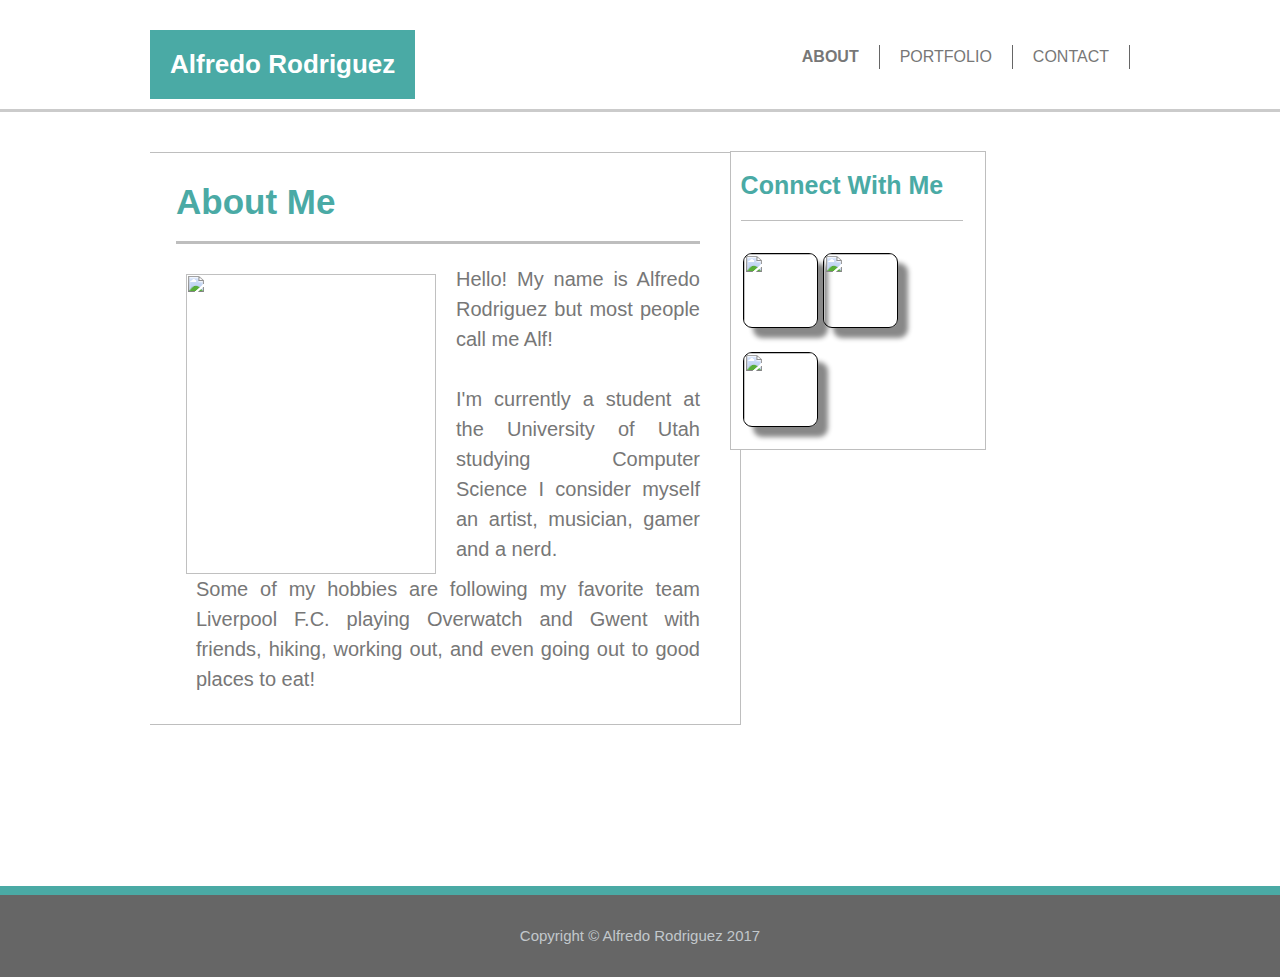
==== index.html @ 09cdbdd3 "Final Revision" ====
<!--
    Alfredo Rodriguez
    Date:
 -->

<!DOCTYPE html>
<html lang="en">
<head>
    <meta charset="UTF-8">
    <meta name="viewport" content="width=device=width,initial-scale=1, maximum-scale=1">
    <meta name="author" content="Alfredo Rodriguez">
    <title>Alfredo Rodriguez | About</title>

    <!--Scripts-->
    <!-- Latest compiled and minified CSS -->
    <link rel="stylesheet" href="https://maxcdn.bootstrapcdn.com/bootstrap/3.3.7/css/bootstrap.min.css"
          integrity="sha384-BVYiiSIFeK1dGmJRAkycuHAHRg32OmUcww7on3RYdg4Va+PmSTsz/K68vbdEjh4u" crossorigin="anonymous">

    <link rel="stylesheet" type="text/css" href="assets/css/reset.css">
    <link rel="stylesheet" type="text/css" href="assets/css/style.css">
</head>

<body>

<!--Navbar-->

<header>

    <nav id="mainNav" class="navbar navbar-default navbar-fixed-top navbar-custom affix-top">

        <div class="container-fluid">

            <div id="brandName">

                <h1> Alfredo Rodriguez </h1>

            </div>

            <ul>
                <li class="current"><a href="index.html">About</a></li>
                <li><a href="portfolio.html">Portfolio</a></li>
                <li><a href="contact.html">Contact</a></li>
            </ul>

        </div>

    </nav>

</header>


<div class="container-fluid">

    <div class="row">

        <div class="col-md-6" id="aboutMeBox">


            <h1>
                About Me
            </h1>


            <hr>

            <img src="assets/images/mePic.jpg" id="pic">

            <p> Hello! My name is Alfredo Rodriguez but most people call me Alf! <br><br>
                I'm currently a student at the University of Utah studying Computer Science
                I consider myself an artist, musician, gamer and a nerd.
            </p>

            <p> Some of my hobbies are following my favorite team Liverpool F.C.
                playing Overwatch and Gwent with friends, hiking, working out,
                and even going out to good places to eat!
            </p>

        </div>

    </div>

    <div class="row">

        <div class="col-sm-3" id="sidebar">

            <h1>Connect With Me</h1>

            <hr>

            <div class="links">
                <a href="https://github.com/alrod909" target="_blank"> <img
                        src="assets/images/github-logo.png"></a>

            </div>

            <div class="links">

                <a href="https://www.linkedin.com/in/alfredo-wiesner-5aa334a3/" target="_blank"> <img
                        src="assets/images/linkedin.png"></a>

            </div>

            <div class="links">

                <a href="https://stackoverflow.com/users/7982074/alfredo-rodriguez" target="_blank"> <img
                        src="assets/images/stackoverflow.png"></a>
            </div>


        </div>

    </div>


</div>


<footer class="text-center">

    <div class="footer-below">
        <div class="container-fluid">
            <div class="row">
                <div class="col-lg-12">
                    Copyright © Alfredo Rodriguez 2017
                </div>
            </div>
        </div>
    </div>

</footer>


</body>
</html>
---- assets/css/style.css ----
/*
    Global Page Settings
 */
body {
    font: 15px/1.5 Arial, Helvetica, sans-serif;
    padding: 0;
    margin: 0;
    background: url('../images/dark-triangles.png');

}

/*
    Global Changes
 */
.container-fluid {
    width: 980px;
    margin: 0 auto;
    overflow: hidden;


    padding-left: 0;
    padding-right: 0;
}

ul {
    margin: 0;
    padding: 0;
}

/*
    Header
 */

#mainNav {
    background: white;

    padding-top: 10px;
    min-height: 70px;

    border-bottom: #cbcbcb 3px solid;

    position: fixed;
    width: 100%;

    margin-bottom: 40px;

    z-index: 5;
}

#mainNav a {
    color: #777777;
    text-decoration: none;
    text-transform: uppercase;
    font-size: 16px;
}

#mainNav li {

    float: left;
    display: inline;
    padding: 0 20px 0 20px;

    border-right: #666666 1px solid;
}

#mainNav #brandName {
    float: left;
    margin-left: auto;

}

#mainNav #brandName h1 {
    color: white;
    font-weight: bold;
    font-size: 26px;

    background: #4aaaa5;

    padding: 20px;
}

#mainNav ul
{
    float: right;
    margin-top: 35px;
}

#mainNav .current, #mainNav a:hover {
    color: #666666;
    font-weight: bold;
}

/*
    Main Section
 */

/*
    Sidebar Box and Links
 */
#sidebar {
    float: right;
    position: absolute;
    width: 20%;
    height: auto;

    padding: 10px;
    background: white;

    border: #bebebe 1px solid;

    top: 151px;
    right: 23%;

    margin-top: auto;
    margin-right: auto;
}



#sidebar h1 {
    margin-top: 10px;
    margin-bottom: 10px;

    color: #4aaaa5;
    text-align: left;
    font-size: 25px;
    font-weight: bold;
}

#sidebar .links {
    float: left;
    text-align: center;
    padding: 2px;
    width: 30%;

    margin: 10px 10px 10px 0;
}

#sidebar .links img {
    width: 75px;
    height: 75px;

    box-shadow: 10px 10px 5px #888888;

    border-radius: 9px;
    border: 1px solid black;

}

#sidebar hr
{
    color: #bebebe;
    background: #bebebe;
    height: 1px;
    border: 0;

    margin-bottom: 20px;
    margin-left: 0;

    width: 95%;
}

/*
    About Me Box | ABOUT PAGE
 */

#aboutMeBox {
    float: left;
    position: relative;
    border: #bebebe 1px solid;

    margin-top: 15%;
    margin-bottom: 8%;


    width: 60%;
    height: auto;

    padding: 20px 40px 20px 40px;


    background: white;

    overflow: hidden;
}

#aboutMeBox #pic {

    float: left;
    text-align: left;
    width: 250px;
    height: 300px;

    margin-top: 10px;
    margin-left: 10px;
    margin-right: 20px;


}

#aboutMeBox h1 {
    margin-top: 10px;
    margin-bottom: 10px;

    color: #4aaaa5;
    text-align: left;
    font-size: 35px;
    font-weight: bold;
}

#aboutMeBox p {
    text-align: justify;
    font-size: 20px;
    color: #777777;

    margin-left: 20px;
}

#aboutMeBox #p1 {
    margin-bottom: 40px;
}


#aboutMeBox hr
{
    color: #bebebe;
    background: #bebebe;

    height: 3px;
    border: 0;
    margin-bottom: 20px;
}

/*
    Portfolio Box | PORTFOLIO PAGE
 */
#portfolioBox {
    float: left;
    position: relative;
    border: #bebebe 1px solid;

    margin-top: 15%;
    margin-bottom: 0;

    width: 60%;
    height: auto;

    padding: 30px;
    background: white;

    overflow: hidden;
}

#portfolioBox h1 {
    margin-top: 10px;
    margin-bottom: 10px;

    color: #4aaaa5;
    text-align: left;
    font-size: 35px;
    font-weight: bold;
}

#portfolioBox hr
{
    color: #bebebe;
    background: #bebebe;
    height: 3px;
    border: 0;
    margin-bottom: 20px;
}

.portfolioPics img
{
    width: 100%;
    height: 100%;

    position: relative;
}

.portfolioPics
{
    float: left;
    text-align: center;
    padding: 2px;

    width: 40%;

    margin: 20px 15px 20px 35px;
}

.portfolioPics h3 {

    position: static;
    bottom: 10px;

    width: 100%;
    padding: 15px;
    margin-bottom: 0;

    font-weight: Bold;
    font-size: 20px;
    line-height: 30px;
    color: #fff;


    text-align: center;
    background: #4aaaa5;
    border-bottom: 0;
}

/*
    Contact Box | CONTACT PAGE
 */
#contactForm {
    float: left;
    border: #bebebe 1px solid;

    margin-top: 15%;
    margin-bottom: 0;

    width: 60%;
    height: auto;

    padding: 40px;
    background: white;

    overflow:auto;
}


#contactForm h1 {
    margin-top: 10px;
    margin-bottom: 10px;

    color: #4aaaa5;
    text-align: left;
    font-size: 35px;
    font-weight: bold;
}

#contactForm hr
{
    color: #bebebe;
    background: #bebebe;
    height: 3px;
    border: 0;
    margin-bottom: 20px;
}

#contactForm h2 {
    color: #777777;
    font-size: 20px;

    margin-top: 20px;
    margin-bottom: 20px;
}

#contactForm input {
    padding: 3px;

    height: 30px;
    width: 100%;

    border: #d4dade 1px solid;

    color: #777777;
    font-size: 16px;
}

#contactForm textarea
{
    height: 350px;
    width: 100%;
    margin-bottom: 15px;

    border: #d4dade 1px solid;

    resize: both;

    text-align: left;
    font-size: 16px;
    color: #777777;
}

/*
    Placeholder Font Style

    This code is pretty awesome because
    it's used for every different browser
 */
::-webkit-input-placeholder { /* Chrome/Opera/Safari */
    color: #c2c8cc;
    font-size: 16px;
}

::-moz-placeholder { /* Firefox 19+ */
    color: #c2c8cc;
    font-size: 16px;
}

:-ms-input-placeholder { /* IE 10+ */
    color: #c2c8cc;
    font-size: 16px;
}

:-moz-placeholder { /* Firefox 18- */
    color: #c2c8cc;
    font-size: 16px;
}

/*
    Button Settings
 */
#contactForm .button_1
{
    background: #4aaaa5;
    border: 0;
    padding-left: 20px;
    padding-right: 20px;

    height: 50px;
    width: 30%;

    color: white;
    font-size: 20px;
    font-weight: bold;

}



/*
    Footer
 */
footer {
    background: #666666;
    padding: 30px;

    position: relative;
    bottom: 0;
    width: 100%;

    margin-top: 80px;

    color: #c2c8cc;
    text-align: center;

    border-top: #4aaaa5 9px solid;
}


@media screen and (max-width: 768px){

    .container-fluid
    {
        width: 100%;
    }

    #mainNav
    {
        width: 100%;
    }

    #mainNav
    {
        float: left;
    }

    #mainNav #brandName {
        margin: auto;
    }

    #sidebar
    {
        float: left;
        position: relative;
        width: 80%;
        height: auto;

        top: auto;

        left: 10%;
        right: 10%;

        margin-bottom: 10px;
        margin-top: 10px;
    }

    #aboutMeBox
    {
        position: relative;
        width: 80%;

        left: 10%;
        right: 10%;

        margin-bottom: 10px;
    }

    #aboutMeBox h1
    {
        font-size: 30px;
    }

    #aboutMeBox #pic
    {
        width: 200px;
        height: 250px;
    }

    #aboutMeBox #p1
    {
        font-size: 18px;
    }

    #aboutMeBox #p2
    {
        font-size: 18px;
    }

    #portfolioBox
    {
        position: relative;
        width: 80%;

        left: 10%;
        right: 10%;

        margin-bottom: 10px;
    }

    #contactForm
    {
        position: relative;
        width: 80%;

        left: 10%;
        right: 10%;

        margin-bottom: 10px;
    }

    footer
    {
        position: relative;
        width: 100%;
    }

}

@media screen and (max-width: 640px) {

    #mainNav #brandName
    {
        width: 100%;
        text-align: center;
    }

    #mainNav #brandName h1
    {
        font-size: 30px;
    }

    #mainNav
    {
        padding-top: 0;
    }

    #mainNav
    {
        width: 100%;
        margin-top: 0;
        margin-bottom: 30px;
    }

    #mainNav li {
        padding: 0 65px 0 60px;

        border: 0;
    }

    #mainNav ul
    {
        margin-top: 10px;
    }

    #aboutMeBox
    {
        margin-top: 25%;
    }

    #portfolioBox
    {
        margin-top: 25%;
    }

    .portfolioPics
    {
        width: 80%;
    }

    .portfolioPics h3
    {
        width: 100%;
    }

    #contactForm
    {
        margin-top: 25%;
    }

    #sidebar
    {
        margin-bottom: 0;
    }

    footer
    {
        margin-top: 45px;
    }
}
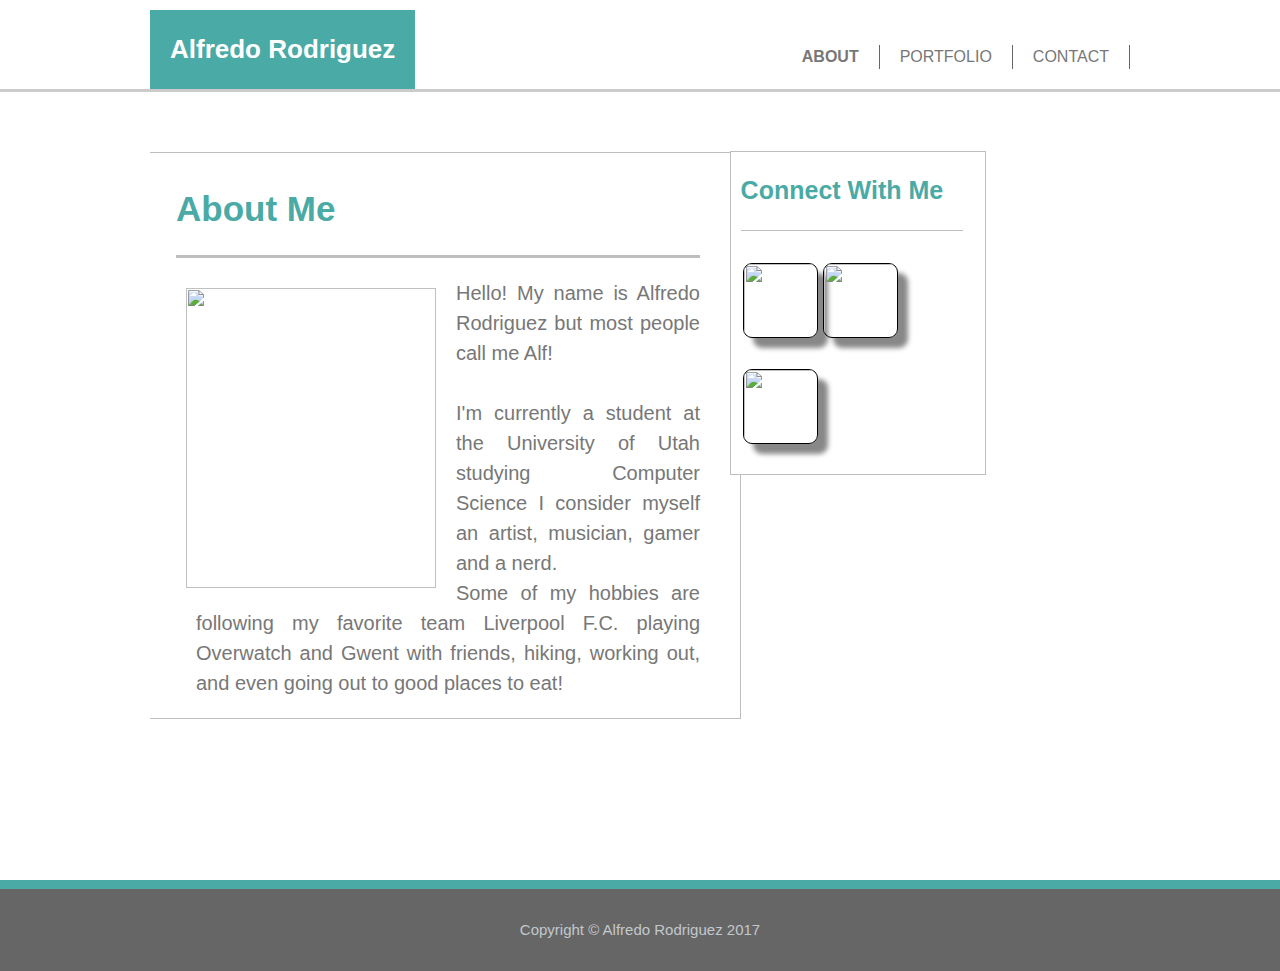
==== commit 004050d8: "Final Edits" ====
--- a/index.html
+++ b/index.html
@@ -1,7 +1,6 @@
-<!--
-    Alfredo Rodriguez
-    Date:
- -->
+<!--Author: Alfredo Rodriguez-->
+<!--File: HTML - contact.html-->
+<!--Date: 6/21/2017-->
 
 <!DOCTYPE html>
 <html lang="en">
--- a/assets/css/style.css
+++ b/assets/css/style.css
@@ -619,4 +619,35 @@
     {
         margin-top: 45px;
     }
+}
+
+/*
+    Animations
+ */
+
+/*
+    Makes the body of the web pages to slowly become noticeable after a couple of seconds
+ */
+
+.row {
+    -webkit-animation-name: opacityExample; /* Safari 4.0 - 8.0 */
+    -webkit-animation-duration: 4s; /* Safari 4.0 - 8.0 */
+    animation-name: opacityExample;
+    animation-duration: 4s;
+}
+
+/* Safari 4.0 - 8.0 */
+@-webkit-keyframes opacityExample {
+    0%   {opacity: 0.25;}
+    25%  {opacity: 0.50;}
+    50%  {opacity: 0.75;}
+    100% {opacity: 1.0;}
+}
+
+/* Standard syntax */
+@keyframes opacityExample {
+    0%   {opacity: 0.25;}
+    25%  {opacity: 0.50;}
+    50%  {opacity: 0.75;}
+    100% {opacity: 1.0;}
 }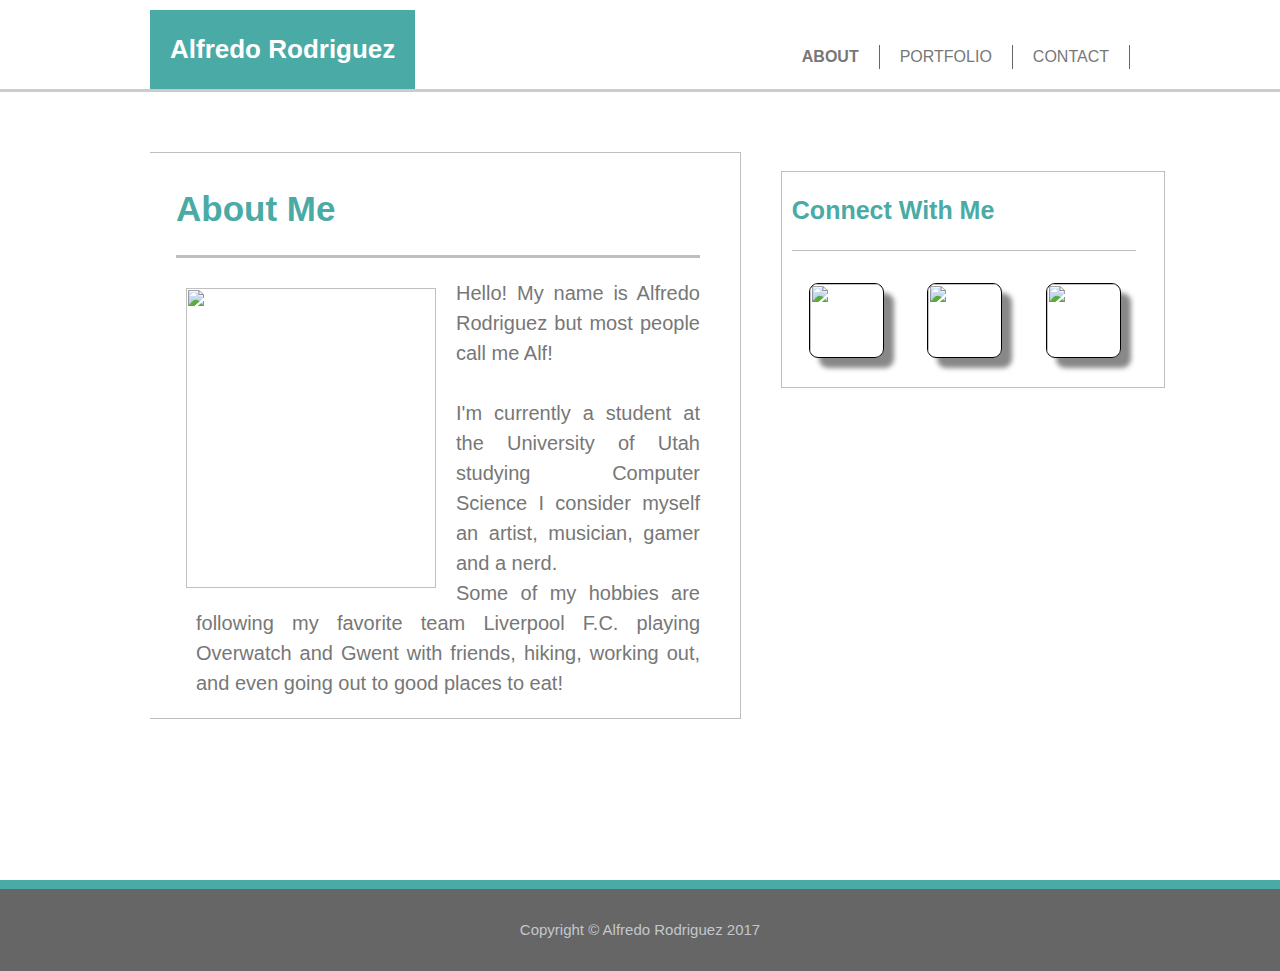
==== commit 0f0432cd: "Final-ish" ====
--- a/index.html
+++ b/index.html
@@ -1,133 +1,132 @@
-<!--Author: Alfredo Rodriguez-->
-<!--File: HTML - contact.html-->
-<!--Date: 6/21/2017-->
-
-<!DOCTYPE html>
-<html lang="en">
-<head>
-    <meta charset="UTF-8">
-    <meta name="viewport" content="width=device=width,initial-scale=1, maximum-scale=1">
-    <meta name="author" content="Alfredo Rodriguez">
-    <title>Alfredo Rodriguez | About</title>
-
-    <!--Scripts-->
-    <!-- Latest compiled and minified CSS -->
-    <link rel="stylesheet" href="https://maxcdn.bootstrapcdn.com/bootstrap/3.3.7/css/bootstrap.min.css"
-          integrity="sha384-BVYiiSIFeK1dGmJRAkycuHAHRg32OmUcww7on3RYdg4Va+PmSTsz/K68vbdEjh4u" crossorigin="anonymous">
-
-    <link rel="stylesheet" type="text/css" href="assets/css/reset.css">
-    <link rel="stylesheet" type="text/css" href="assets/css/style.css">
-</head>
-
-<body>
-
-<!--Navbar-->
-
-<header>
-
-    <nav id="mainNav" class="navbar navbar-default navbar-fixed-top navbar-custom affix-top">
-
-        <div class="container-fluid">
-
-            <div id="brandName">
-
-                <h1> Alfredo Rodriguez </h1>
-
-            </div>
-
-            <ul>
-                <li class="current"><a href="index.html">About</a></li>
-                <li><a href="portfolio.html">Portfolio</a></li>
-                <li><a href="contact.html">Contact</a></li>
-            </ul>
-
-        </div>
-
-    </nav>
-
-</header>
-
-
-<div class="container-fluid">
-
-    <div class="row">
-
-        <div class="col-md-6" id="aboutMeBox">
-
-
-            <h1>
-                About Me
-            </h1>
-
-
-            <hr>
-
-            <img src="assets/images/mePic.jpg" id="pic">
-
-            <p> Hello! My name is Alfredo Rodriguez but most people call me Alf! <br><br>
-                I'm currently a student at the University of Utah studying Computer Science
-                I consider myself an artist, musician, gamer and a nerd.
-            </p>
-
-            <p> Some of my hobbies are following my favorite team Liverpool F.C.
-                playing Overwatch and Gwent with friends, hiking, working out,
-                and even going out to good places to eat!
-            </p>
-
-        </div>
-
-    </div>
-
-    <div class="row">
-
-        <div class="col-sm-3" id="sidebar">
-
-            <h1>Connect With Me</h1>
-
-            <hr>
-
-            <div class="links">
-                <a href="https://github.com/alrod909" target="_blank"> <img
-                        src="assets/images/github-logo.png"></a>
-
-            </div>
-
-            <div class="links">
-
-                <a href="https://www.linkedin.com/in/alfredo-wiesner-5aa334a3/" target="_blank"> <img
-                        src="assets/images/linkedin.png"></a>
-
-            </div>
-
-            <div class="links">
-
-                <a href="https://stackoverflow.com/users/7982074/alfredo-rodriguez" target="_blank"> <img
-                        src="assets/images/stackoverflow.png"></a>
-            </div>
-
-
-        </div>
-
-    </div>
-
-
-</div>
-
-
-<footer class="text-center">
-
-    <div class="footer-below">
-        <div class="container-fluid">
-            <div class="row">
-                <div class="col-lg-12">
-                    Copyright © Alfredo Rodriguez 2017
-                </div>
-            </div>
-        </div>
-    </div>
-
-</footer>
-
-
-</body>
+<!--Author: Alfredo Rodriguez-->
+<!--File: HTML - contact.html-->
+<!--Date: 6/21/2017-->
+
+<!DOCTYPE html>
+<html lang="en">
+<head>
+    <meta charset="UTF-8">
+    <meta name="viewport" content="width=device=width,initial-scale=1, maximum-scale=1">
+    <meta name="author" content="Alfredo Rodriguez">
+    <title>Alfredo Rodriguez | About</title>
+
+    <!--Scripts-->
+    <!-- Latest compiled and minified CSS -->
+    <link rel="stylesheet" href="https://maxcdn.bootstrapcdn.com/bootstrap/3.3.7/css/bootstrap.min.css"
+          integrity="sha384-BVYiiSIFeK1dGmJRAkycuHAHRg32OmUcww7on3RYdg4Va+PmSTsz/K68vbdEjh4u" crossorigin="anonymous">
+
+    <link rel="stylesheet" type="text/css" href="assets/css/reset.css">
+    <link rel="stylesheet" type="text/css" href="assets/css/style.css">
+</head>
+
+<body>
+
+<!--Navbar-->
+
+<header>
+
+    <nav id="mainNav" class="navbar navbar-default navbar-fixed-top navbar-custom affix-top">
+
+        <div class="container-fluid">
+
+            <div id="brandName">
+
+                <h1> Alfredo Rodriguez </h1>
+
+            </div>
+
+            <ul>
+                <li class="current"><a href="index.html">About</a></li>
+                <li><a href="portfolio.html">Portfolio</a></li>
+                <li><a href="contact.html">Contact</a></li>
+            </ul>
+
+        </div>
+
+    </nav>
+
+</header>
+
+
+<div class="container-fluid">
+
+    <div class="row">
+
+        <div class="col-md-6" id="aboutMeBox">
+
+            <h1>
+                About Me
+            </h1>
+
+
+            <hr>
+
+            <img src="assets/images/mePic.jpg" id="pic">
+
+            <p> Hello! My name is Alfredo Rodriguez but most people call me Alf! <br><br>
+                I'm currently a student at the University of Utah studying Computer Science
+                I consider myself an artist, musician, gamer and a nerd.
+            </p>
+
+            <p> Some of my hobbies are following my favorite team Liverpool F.C.
+                playing Overwatch and Gwent with friends, hiking, working out,
+                and even going out to good places to eat!
+            </p>
+
+        </div>
+
+    </div>
+
+    <div class="row">
+
+        <div class="col-sm-3" id="sidebar">
+
+            <h1>Connect With Me</h1>
+
+            <hr>
+
+            <div class="links">
+                <a href="https://github.com/alrod909" target="_blank"> <img
+                        src="assets/images/github-logo.png"></a>
+
+            </div>
+
+            <div class="links">
+
+                <a href="https://www.linkedin.com/in/alfredo-wiesner-5aa334a3/" target="_blank"> <img
+                        src="assets/images/linkedin.png"></a>
+
+            </div>
+
+            <div class="links">
+
+                <a href="https://stackoverflow.com/users/7982074/alfredo-rodriguez" target="_blank"> <img
+                        src="assets/images/stackoverflow.png"></a>
+            </div>
+
+
+        </div>
+
+    </div>
+
+
+</div>
+
+
+<footer class="text-center">
+
+    <div class="footer-below">
+        <div class="container-fluid">
+            <div class="row">
+                <div class="col-lg-12">
+                    Copyright © Alfredo Rodriguez 2017
+                </div>
+            </div>
+        </div>
+    </div>
+
+</footer>
+
+
+</body>
 </html>--- a/assets/css/style.css
+++ b/assets/css/style.css
@@ -1,653 +1,656 @@
-/*
-    Global Page Settings
- */
-body {
-    font: 15px/1.5 Arial, Helvetica, sans-serif;
-    padding: 0;
-    margin: 0;
-    background: url('../images/dark-triangles.png');
-
-}
-
-/*
-    Global Changes
- */
-.container-fluid {
-    width: 980px;
-    margin: 0 auto;
-    overflow: hidden;
-
-
-    padding-left: 0;
-    padding-right: 0;
-}
-
-ul {
-    margin: 0;
-    padding: 0;
-}
-
-/*
-    Header
- */
-
-#mainNav {
-    background: white;
-
-    padding-top: 10px;
-    min-height: 70px;
-
-    border-bottom: #cbcbcb 3px solid;
-
-    position: fixed;
-    width: 100%;
-
-    margin-bottom: 40px;
-
-    z-index: 5;
-}
-
-#mainNav a {
-    color: #777777;
-    text-decoration: none;
-    text-transform: uppercase;
-    font-size: 16px;
-}
-
-#mainNav li {
-
-    float: left;
-    display: inline;
-    padding: 0 20px 0 20px;
-
-    border-right: #666666 1px solid;
-}
-
-#mainNav #brandName {
-    float: left;
-    margin-left: auto;
-
-}
-
-#mainNav #brandName h1 {
-    color: white;
-    font-weight: bold;
-    font-size: 26px;
-
-    background: #4aaaa5;
-
-    padding: 20px;
-}
-
-#mainNav ul
-{
-    float: right;
-    margin-top: 35px;
-}
-
-#mainNav .current, #mainNav a:hover {
-    color: #666666;
-    font-weight: bold;
-}
-
-/*
-    Main Section
- */
-
-/*
-    Sidebar Box and Links
- */
-#sidebar {
-    float: right;
-    position: absolute;
-    width: 20%;
-    height: auto;
-
-    padding: 10px;
-    background: white;
-
-    border: #bebebe 1px solid;
-
-    top: 151px;
-    right: 23%;
-
-    margin-top: auto;
-    margin-right: auto;
-}
-
-
-
-#sidebar h1 {
-    margin-top: 10px;
-    margin-bottom: 10px;
-
-    color: #4aaaa5;
-    text-align: left;
-    font-size: 25px;
-    font-weight: bold;
-}
-
-#sidebar .links {
-    float: left;
-    text-align: center;
-    padding: 2px;
-    width: 30%;
-
-    margin: 10px 10px 10px 0;
-}
-
-#sidebar .links img {
-    width: 75px;
-    height: 75px;
-
-    box-shadow: 10px 10px 5px #888888;
-
-    border-radius: 9px;
-    border: 1px solid black;
-
-}
-
-#sidebar hr
-{
-    color: #bebebe;
-    background: #bebebe;
-    height: 1px;
-    border: 0;
-
-    margin-bottom: 20px;
-    margin-left: 0;
-
-    width: 95%;
-}
-
-/*
-    About Me Box | ABOUT PAGE
- */
-
-#aboutMeBox {
-    float: left;
-    position: relative;
-    border: #bebebe 1px solid;
-
-    margin-top: 15%;
-    margin-bottom: 8%;
-
-
-    width: 60%;
-    height: auto;
-
-    padding: 20px 40px 20px 40px;
-
-
-    background: white;
-
-    overflow: hidden;
-}
-
-#aboutMeBox #pic {
-
-    float: left;
-    text-align: left;
-    width: 250px;
-    height: 300px;
-
-    margin-top: 10px;
-    margin-left: 10px;
-    margin-right: 20px;
-
-
-}
-
-#aboutMeBox h1 {
-    margin-top: 10px;
-    margin-bottom: 10px;
-
-    color: #4aaaa5;
-    text-align: left;
-    font-size: 35px;
-    font-weight: bold;
-}
-
-#aboutMeBox p {
-    text-align: justify;
-    font-size: 20px;
-    color: #777777;
-
-    margin-left: 20px;
-}
-
-#aboutMeBox #p1 {
-    margin-bottom: 40px;
-}
-
-
-#aboutMeBox hr
-{
-    color: #bebebe;
-    background: #bebebe;
-
-    height: 3px;
-    border: 0;
-    margin-bottom: 20px;
-}
-
-/*
-    Portfolio Box | PORTFOLIO PAGE
- */
-#portfolioBox {
-    float: left;
-    position: relative;
-    border: #bebebe 1px solid;
-
-    margin-top: 15%;
-    margin-bottom: 0;
-
-    width: 60%;
-    height: auto;
-
-    padding: 30px;
-    background: white;
-
-    overflow: hidden;
-}
-
-#portfolioBox h1 {
-    margin-top: 10px;
-    margin-bottom: 10px;
-
-    color: #4aaaa5;
-    text-align: left;
-    font-size: 35px;
-    font-weight: bold;
-}
-
-#portfolioBox hr
-{
-    color: #bebebe;
-    background: #bebebe;
-    height: 3px;
-    border: 0;
-    margin-bottom: 20px;
-}
-
-.portfolioPics img
-{
-    width: 100%;
-    height: 100%;
-
-    position: relative;
-}
-
-.portfolioPics
-{
-    float: left;
-    text-align: center;
-    padding: 2px;
-
-    width: 40%;
-
-    margin: 20px 15px 20px 35px;
-}
-
-.portfolioPics h3 {
-
-    position: static;
-    bottom: 10px;
-
-    width: 100%;
-    padding: 15px;
-    margin-bottom: 0;
-
-    font-weight: Bold;
-    font-size: 20px;
-    line-height: 30px;
-    color: #fff;
-
-
-    text-align: center;
-    background: #4aaaa5;
-    border-bottom: 0;
-}
-
-/*
-    Contact Box | CONTACT PAGE
- */
-#contactForm {
-    float: left;
-    border: #bebebe 1px solid;
-
-    margin-top: 15%;
-    margin-bottom: 0;
-
-    width: 60%;
-    height: auto;
-
-    padding: 40px;
-    background: white;
-
-    overflow:auto;
-}
-
-
-#contactForm h1 {
-    margin-top: 10px;
-    margin-bottom: 10px;
-
-    color: #4aaaa5;
-    text-align: left;
-    font-size: 35px;
-    font-weight: bold;
-}
-
-#contactForm hr
-{
-    color: #bebebe;
-    background: #bebebe;
-    height: 3px;
-    border: 0;
-    margin-bottom: 20px;
-}
-
-#contactForm h2 {
-    color: #777777;
-    font-size: 20px;
-
-    margin-top: 20px;
-    margin-bottom: 20px;
-}
-
-#contactForm input {
-    padding: 3px;
-
-    height: 30px;
-    width: 100%;
-
-    border: #d4dade 1px solid;
-
-    color: #777777;
-    font-size: 16px;
-}
-
-#contactForm textarea
-{
-    height: 350px;
-    width: 100%;
-    margin-bottom: 15px;
-
-    border: #d4dade 1px solid;
-
-    resize: both;
-
-    text-align: left;
-    font-size: 16px;
-    color: #777777;
-}
-
-/*
-    Placeholder Font Style
-
-    This code is pretty awesome because
-    it's used for every different browser
- */
-::-webkit-input-placeholder { /* Chrome/Opera/Safari */
-    color: #c2c8cc;
-    font-size: 16px;
-}
-
-::-moz-placeholder { /* Firefox 19+ */
-    color: #c2c8cc;
-    font-size: 16px;
-}
-
-:-ms-input-placeholder { /* IE 10+ */
-    color: #c2c8cc;
-    font-size: 16px;
-}
-
-:-moz-placeholder { /* Firefox 18- */
-    color: #c2c8cc;
-    font-size: 16px;
-}
-
-/*
-    Button Settings
- */
-#contactForm .button_1
-{
-    background: #4aaaa5;
-    border: 0;
-    padding-left: 20px;
-    padding-right: 20px;
-
-    height: 50px;
-    width: 30%;
-
-    color: white;
-    font-size: 20px;
-    font-weight: bold;
-
-}
-
-
-
-/*
-    Footer
- */
-footer {
-    background: #666666;
-    padding: 30px;
-
-    position: relative;
-    bottom: 0;
-    width: 100%;
-
-    margin-top: 80px;
-
-    color: #c2c8cc;
-    text-align: center;
-
-    border-top: #4aaaa5 9px solid;
-}
-
-
-@media screen and (max-width: 768px){
-
-    .container-fluid
-    {
-        width: 100%;
-    }
-
-    #mainNav
-    {
-        width: 100%;
-    }
-
-    #mainNav
-    {
-        float: left;
-    }
-
-    #mainNav #brandName {
-        margin: auto;
-    }
-
-    #sidebar
-    {
-        float: left;
-        position: relative;
-        width: 80%;
-        height: auto;
-
-        top: auto;
-
-        left: 10%;
-        right: 10%;
-
-        margin-bottom: 10px;
-        margin-top: 10px;
-    }
-
-    #aboutMeBox
-    {
-        position: relative;
-        width: 80%;
-
-        left: 10%;
-        right: 10%;
-
-        margin-bottom: 10px;
-    }
-
-    #aboutMeBox h1
-    {
-        font-size: 30px;
-    }
-
-    #aboutMeBox #pic
-    {
-        width: 200px;
-        height: 250px;
-    }
-
-    #aboutMeBox #p1
-    {
-        font-size: 18px;
-    }
-
-    #aboutMeBox #p2
-    {
-        font-size: 18px;
-    }
-
-    #portfolioBox
-    {
-        position: relative;
-        width: 80%;
-
-        left: 10%;
-        right: 10%;
-
-        margin-bottom: 10px;
-    }
-
-    #contactForm
-    {
-        position: relative;
-        width: 80%;
-
-        left: 10%;
-        right: 10%;
-
-        margin-bottom: 10px;
-    }
-
-    footer
-    {
-        position: relative;
-        width: 100%;
-    }
-
-}
-
-@media screen and (max-width: 640px) {
-
-    #mainNav #brandName
-    {
-        width: 100%;
-        text-align: center;
-    }
-
-    #mainNav #brandName h1
-    {
-        font-size: 30px;
-    }
-
-    #mainNav
-    {
-        padding-top: 0;
-    }
-
-    #mainNav
-    {
-        width: 100%;
-        margin-top: 0;
-        margin-bottom: 30px;
-    }
-
-    #mainNav li {
-        padding: 0 65px 0 60px;
-
-        border: 0;
-    }
-
-    #mainNav ul
-    {
-        margin-top: 10px;
-    }
-
-    #aboutMeBox
-    {
-        margin-top: 25%;
-    }
-
-    #portfolioBox
-    {
-        margin-top: 25%;
-    }
-
-    .portfolioPics
-    {
-        width: 80%;
-    }
-
-    .portfolioPics h3
-    {
-        width: 100%;
-    }
-
-    #contactForm
-    {
-        margin-top: 25%;
-    }
-
-    #sidebar
-    {
-        margin-bottom: 0;
-    }
-
-    footer
-    {
-        margin-top: 45px;
-    }
-}
-
-/*
-    Animations
- */
-
-/*
-    Makes the body of the web pages to slowly become noticeable after a couple of seconds
- */
-
-.row {
-    -webkit-animation-name: opacityExample; /* Safari 4.0 - 8.0 */
-    -webkit-animation-duration: 4s; /* Safari 4.0 - 8.0 */
-    animation-name: opacityExample;
-    animation-duration: 4s;
-}
-
-/* Safari 4.0 - 8.0 */
-@-webkit-keyframes opacityExample {
-    0%   {opacity: 0.25;}
-    25%  {opacity: 0.50;}
-    50%  {opacity: 0.75;}
-    100% {opacity: 1.0;}
-}
-
-/* Standard syntax */
-@keyframes opacityExample {
-    0%   {opacity: 0.25;}
-    25%  {opacity: 0.50;}
-    50%  {opacity: 0.75;}
-    100% {opacity: 1.0;}
+/*
+    Global Page Settings
+ */
+body {
+    font: 15px/1.5 Arial, Helvetica, sans-serif;
+    padding: 0;
+    margin: 0;
+    background: url('../images/dark-triangles.png');
+
+}
+
+/*
+    Global Changes
+ */
+.container-fluid {
+    width: 980px;
+    margin: 0 auto;
+    overflow: hidden;
+
+
+    padding-left: 0;
+    padding-right: 0;
+}
+
+ul {
+    margin: 0;
+    padding: 0;
+}
+
+
+/*
+    Header
+ */
+
+#mainNav {
+    background: white;
+
+    padding-top: 10px;
+    min-height: 70px;
+
+    border-bottom: #cbcbcb 3px solid;
+
+    position: fixed;
+    width: 100%;
+
+    margin-bottom: 40px;
+
+    z-index: 5;
+}
+
+#mainNav a {
+    color: #777777;
+    text-decoration: none;
+    text-transform: uppercase;
+    font-size: 16px;
+}
+
+#mainNav li {
+    float: left;
+    display: inline;
+    padding: 0 20px 0 20px;
+
+    border-right: #666666 1px solid;
+}
+
+#mainNav #brandName {
+    float: left;
+    margin-left: auto;
+
+}
+
+#mainNav #brandName h1 {
+    color: white;
+    font-weight: bold;
+    font-size: 26px;
+
+    background: #4aaaa5;
+
+    padding: 20px;
+}
+
+#mainNav ul
+{
+    float: right;
+    margin-top: 35px;
+}
+
+#mainNav .current, #mainNav a:hover {
+    color: #666666;
+    font-weight: bold;
+}
+
+/*
+    Main Section
+ */
+
+/*
+    Sidebar Box and Links
+ */
+#sidebar {
+    float: right;
+    position: absolute;
+
+    top: 19%;
+    right: 9%;
+
+    width: 30%;
+    height: auto;
+
+    padding: 10px;
+    background: white;
+
+    border: #bebebe 1px solid;
+
+    margin: auto;
+
+}
+
+
+
+#sidebar h1 {
+    margin-top: 10px;
+    margin-bottom: 10px;
+
+    color: #4aaaa5;
+    text-align: left;
+    font-size: 25px;
+    font-weight: bold;
+}
+
+#sidebar .links {
+    float: left;
+    text-align: center;
+    padding: 2px;
+    width: 30%;
+
+    margin: 10px 10px 10px 0;
+}
+
+#sidebar .links img {
+    width: 75px;
+    height: 75px;
+
+    box-shadow: 10px 10px 5px #888888;
+
+    border-radius: 9px;
+    border: 1px solid black;
+
+}
+
+#sidebar hr
+{
+    color: #bebebe;
+    background: #bebebe;
+    height: 1px;
+    border: 0;
+
+    margin-bottom: 20px;
+    margin-left: 0;
+
+    width: 95%;
+}
+
+/*
+    About Me Box | ABOUT PAGE
+ */
+
+#aboutMeBox {
+    float: left;
+
+
+    border: #bebebe 1px solid;
+
+    margin-top: 15%;
+    margin-bottom: 8%;
+
+    width: 60%;
+    height: auto;
+
+    padding: 20px 40px 20px 40px;
+
+
+    background: white;
+
+    overflow: hidden;
+
+    clear: both;
+}
+
+#aboutMeBox #pic {
+
+    float: left;
+    text-align: left;
+    width: 250px;
+    height: 300px;
+
+    margin-top: 10px;
+    margin-left: 10px;
+    margin-right: 20px;
+
+
+}
+
+#aboutMeBox h1 {
+    margin-top: 10px;
+    margin-bottom: 10px;
+
+    color: #4aaaa5;
+    text-align: left;
+    font-size: 35px;
+    font-weight: bold;
+}
+
+#aboutMeBox p {
+    text-align: justify;
+    font-size: 20px;
+    color: #777777;
+
+    margin-left: 20px;
+}
+
+#aboutMeBox #p1 {
+    margin-bottom: 40px;
+}
+
+
+#aboutMeBox hr
+{
+    color: #bebebe;
+    background: #bebebe;
+
+    height: 3px;
+    border: 0;
+    margin-bottom: 20px;
+}
+
+/*
+    Portfolio Box | PORTFOLIO PAGE
+ */
+#portfolioBox {
+    float: left;
+    position: relative;
+    border: #bebebe 1px solid;
+
+    margin-top: 15%;
+    margin-bottom: 0;
+
+    width: 60%;
+    height: auto;
+
+    padding: 30px;
+    background: white;
+
+    overflow: hidden;
+}
+
+#portfolioBox h1 {
+    margin-top: 10px;
+    margin-bottom: 10px;
+
+    color: #4aaaa5;
+    text-align: left;
+    font-size: 35px;
+    font-weight: bold;
+}
+
+#portfolioBox hr
+{
+    color: #bebebe;
+    background: #bebebe;
+    height: 3px;
+    border: 0;
+    margin-bottom: 20px;
+}
+
+.portfolioPics img
+{
+    width: 100%;
+    height: 100%;
+
+    position: relative;
+}
+
+.portfolioPics
+{
+    float: left;
+    text-align: center;
+    padding: 2px;
+
+    width: 40%;
+
+    margin: 20px 15px 20px 35px;
+}
+
+.portfolioPics h3 {
+
+    position: static;
+    bottom: 10px;
+
+    width: 100%;
+    padding: 15px;
+    margin-bottom: 0;
+
+    font-weight: Bold;
+    font-size: 20px;
+    line-height: 30px;
+    color: #fff;
+
+
+    text-align: center;
+    background: #4aaaa5;
+    border-bottom: 0;
+}
+
+/*
+    Contact Box | CONTACT PAGE
+ */
+#contactForm {
+    float: left;
+    border: #bebebe 1px solid;
+
+    margin-top: 15%;
+    margin-bottom: 0;
+
+    width: 60%;
+    height: auto;
+
+    padding: 40px;
+    background: white;
+
+    overflow:auto;
+}
+
+
+#contactForm h1 {
+    margin-top: 10px;
+    margin-bottom: 10px;
+
+    color: #4aaaa5;
+    text-align: left;
+    font-size: 35px;
+    font-weight: bold;
+}
+
+#contactForm hr
+{
+    color: #bebebe;
+    background: #bebebe;
+    height: 3px;
+    border: 0;
+    margin-bottom: 20px;
+}
+
+#contactForm h2 {
+    color: #777777;
+    font-size: 20px;
+
+    margin-top: 20px;
+    margin-bottom: 20px;
+}
+
+#contactForm input {
+    padding: 3px;
+
+    height: 30px;
+    width: 100%;
+
+    border: #d4dade 1px solid;
+
+    color: #777777;
+    font-size: 16px;
+}
+
+#contactForm textarea
+{
+    height: 350px;
+    width: 100%;
+    margin-bottom: 15px;
+
+    border: #d4dade 1px solid;
+
+    resize: both;
+
+    text-align: left;
+    font-size: 16px;
+    color: #777777;
+}
+
+/*
+    Placeholder Font Style
+
+    This code is pretty awesome because
+    it's used for every different browser
+ */
+::-webkit-input-placeholder { /* Chrome/Opera/Safari */
+    color: #c2c8cc;
+    font-size: 16px;
+}
+
+::-moz-placeholder { /* Firefox 19+ */
+    color: #c2c8cc;
+    font-size: 16px;
+}
+
+:-ms-input-placeholder { /* IE 10+ */
+    color: #c2c8cc;
+    font-size: 16px;
+}
+
+:-moz-placeholder { /* Firefox 18- */
+    color: #c2c8cc;
+    font-size: 16px;
+}
+
+/*
+    Button Settings
+ */
+#contactForm .button_1
+{
+    background: #4aaaa5;
+    border: 0;
+    padding-left: 20px;
+    padding-right: 20px;
+
+    height: 50px;
+    width: 30%;
+
+    color: white;
+    font-size: 20px;
+    font-weight: bold;
+
+}
+
+
+
+/*
+    Footer
+ */
+footer {
+    background: #666666;
+    padding: 30px;
+
+    position: relative;
+    bottom: 0;
+    width: 100%;
+
+    margin-top: 80px;
+
+    color: #c2c8cc;
+    text-align: center;
+
+    border-top: #4aaaa5 9px solid;
+}
+
+
+@media screen and (max-width: 768px){
+
+    .container-fluid
+    {
+        width: 100%;
+    }
+
+    #mainNav
+    {
+        width: 100%;
+    }
+
+    #mainNav
+    {
+        float: left;
+    }
+
+    #mainNav #brandName {
+        margin: auto;
+    }
+
+    #sidebar
+    {
+        float: left;
+        position: relative;
+        width: 80%;
+        height: auto;
+
+        top: auto;
+
+        left: 10%;
+        right: 10%;
+
+        margin-bottom: 10px;
+        margin-top: 10px;
+    }
+
+    #aboutMeBox
+    {
+        position: relative;
+        width: 80%;
+
+        left: 10%;
+        right: 10%;
+
+        margin-bottom: 10px;
+    }
+
+    #aboutMeBox h1
+    {
+        font-size: 30px;
+    }
+
+    #aboutMeBox #pic
+    {
+        width: 200px;
+        height: 250px;
+    }
+
+    #aboutMeBox #p1
+    {
+        font-size: 18px;
+    }
+
+    #aboutMeBox #p2
+    {
+        font-size: 18px;
+    }
+
+    #portfolioBox
+    {
+        position: relative;
+        width: 80%;
+
+        left: 10%;
+        right: 10%;
+
+        margin-bottom: 10px;
+    }
+
+    #contactForm
+    {
+        position: relative;
+        width: 80%;
+
+        left: 10%;
+        right: 10%;
+
+        margin-bottom: 10px;
+    }
+
+    footer
+    {
+        position: relative;
+        width: 100%;
+    }
+
+}
+
+@media screen and (max-width: 640px) {
+
+    #mainNav #brandName
+    {
+        width: 100%;
+        text-align: center;
+    }
+
+    #mainNav #brandName h1
+    {
+        font-size: 30px;
+    }
+
+    #mainNav
+    {
+        padding-top: 0;
+    }
+
+    #mainNav
+    {
+        width: 100%;
+        margin-top: 0;
+        margin-bottom: 30px;
+    }
+
+    #mainNav li {
+        padding: 0 65px 0 60px;
+
+        border: 0;
+    }
+
+    #mainNav ul
+    {
+        margin-top: 10px;
+    }
+
+    #aboutMeBox
+    {
+        margin-top: 25%;
+    }
+
+    #portfolioBox
+    {
+        margin-top: 25%;
+    }
+
+    .portfolioPics
+    {
+        width: 80%;
+    }
+
+    .portfolioPics h3
+    {
+        width: 100%;
+    }
+
+    #contactForm
+    {
+        margin-top: 25%;
+    }
+
+    #sidebar
+    {
+        margin-bottom: 0;
+    }
+
+    footer
+    {
+        margin-top: 45px;
+    }
+}
+
+/*
+    Animations
+ */
+
+/*
+    Makes the body of the web pages to slowly become noticeable after a couple of seconds
+ */
+
+.row {
+    -webkit-animation-name: opacityExample; /* Safari 4.0 - 8.0 */
+    -webkit-animation-duration: 4s; /* Safari 4.0 - 8.0 */
+    animation-name: opacityExample;
+    animation-duration: 4s;
+}
+
+/* Safari 4.0 - 8.0 */
+@-webkit-keyframes opacityExample {
+    0%   {opacity: 0.25;}
+    25%  {opacity: 0.50;}
+    50%  {opacity: 0.75;}
+    100% {opacity: 1.0;}
+}
+
+/* Standard syntax */
+@keyframes opacityExample {
+    0%   {opacity: 0.25;}
+    25%  {opacity: 0.50;}
+    50%  {opacity: 0.75;}
+    100% {opacity: 1.0;}
 }